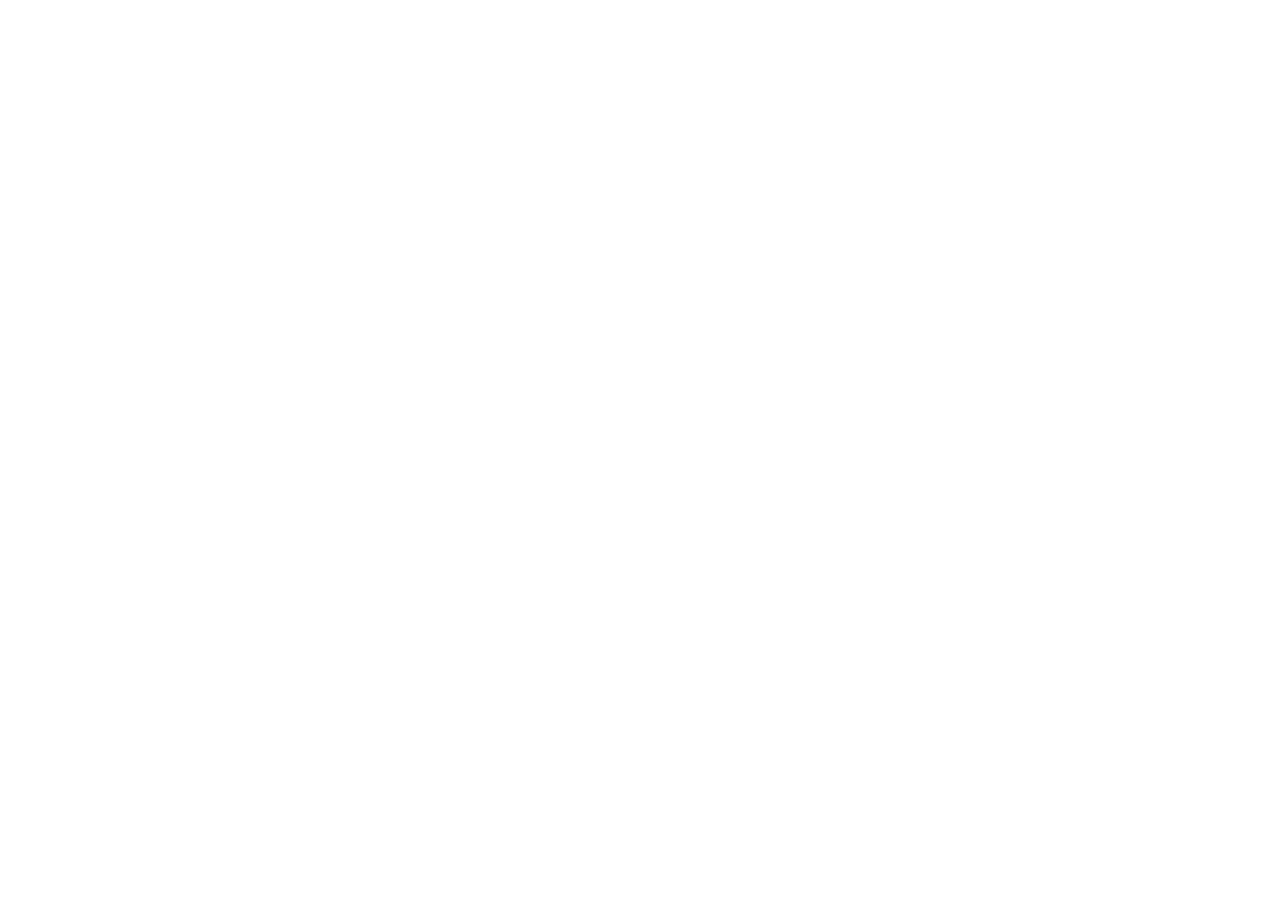
==== flexBox/index.html @ 252dd3d9 "link tag added" ====
<!DOCTYPE html>
<html lang="en">
<head>
    <meta charset="UTF-8">
    <meta name="viewport" content="width=device-width, initial-scale=1.0">
    <title>Document</title>
    
</head>
<body>
    
</body>
</html>
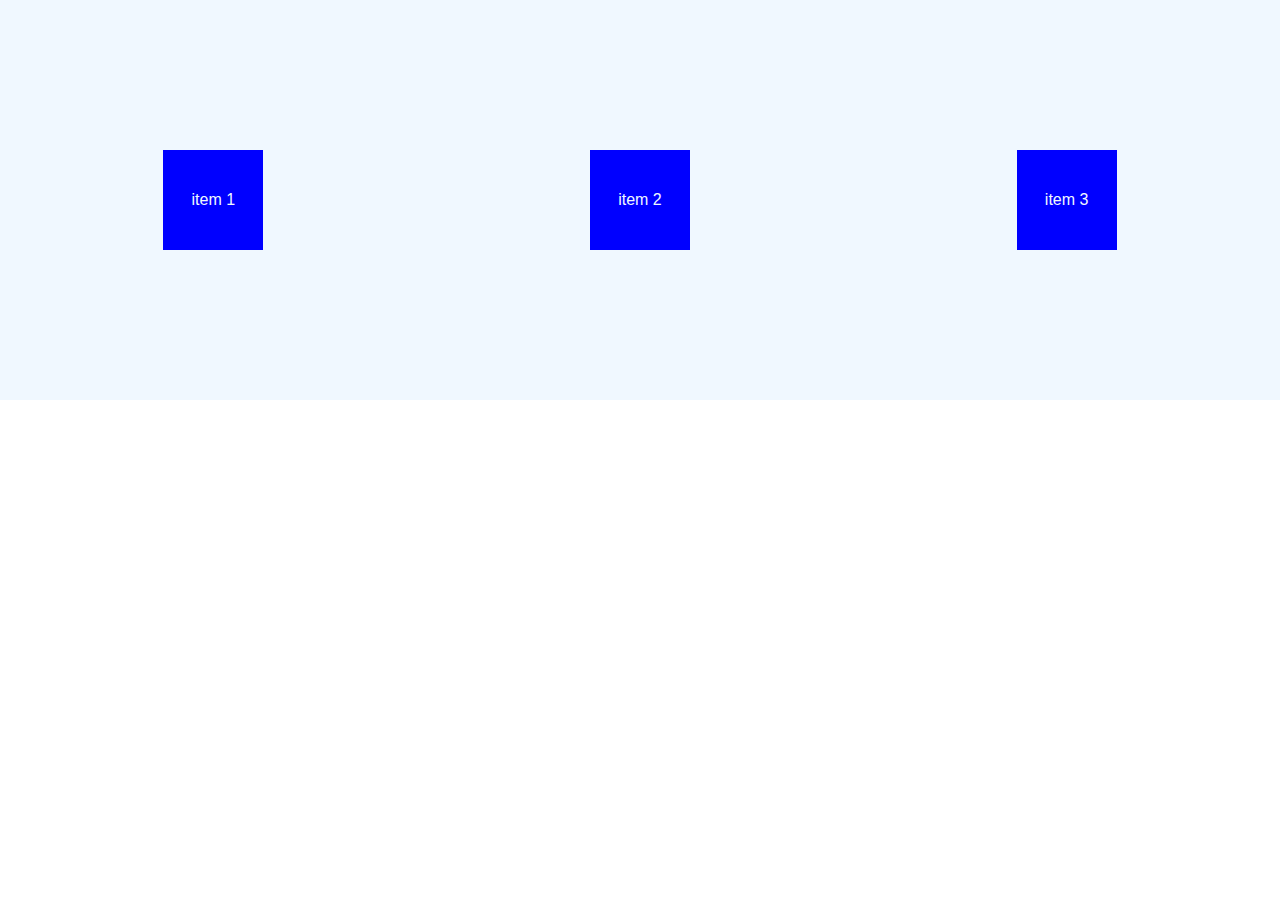
==== commit d901a96d: "flex box practice" ====
--- a/flexBox/index.html
+++ b/flexBox/index.html
@@ -4,9 +4,17 @@
     <meta charset="UTF-8">
     <meta name="viewport" content="width=device-width, initial-scale=1.0">
     <title>Document</title>
+    <link rel="stylesheet" href="style4.css">
     
 </head>
+
 <body>
     
+    <div class="flex-container">
+
+        <div class="item">item 1</div>
+        <div class="item">item 2</div>
+        <div class="item">item 3</div>
+    </div>
 </body>
 </html>--- a/flexBox/style4.css
+++ b/flexBox/style4.css
@@ -0,0 +1,73 @@
+
+*{
+
+    box-sizing: border-box;
+    margin: 0;
+    padding: 0;
+}
+
+
+body{
+
+   
+    font-family: Arial, Helvetica, sans-serif;
+}
+
+
+.flex-container{
+
+    height: 400px;
+    display: flex;
+    background-color: aliceblue;
+    justify-content: space-around;
+    align-items: center;
+}
+
+.item{
+
+    width: 100px;
+    height: 100px;
+    background: blue;
+    color: aliceblue;
+    margin: 10px;
+
+    /* centering Item inside the div */
+
+    display: flex;
+    justify-content: center;
+    align-items: center;
+
+}
+
+
+
+.item:nth-of-type(1){
+
+    /* align-self: end; */
+    /* order: 2; */
+}
+
+.item:nth-of-type(2){
+
+    /* align-self: end; */
+    /* order: 1; */
+}
+.item:nth-of-type(3){
+
+    /* align-self: end; */
+
+    /* order: 3; */
+}
+
+
+
+
+
+
+
+
+
+
+
+
+
